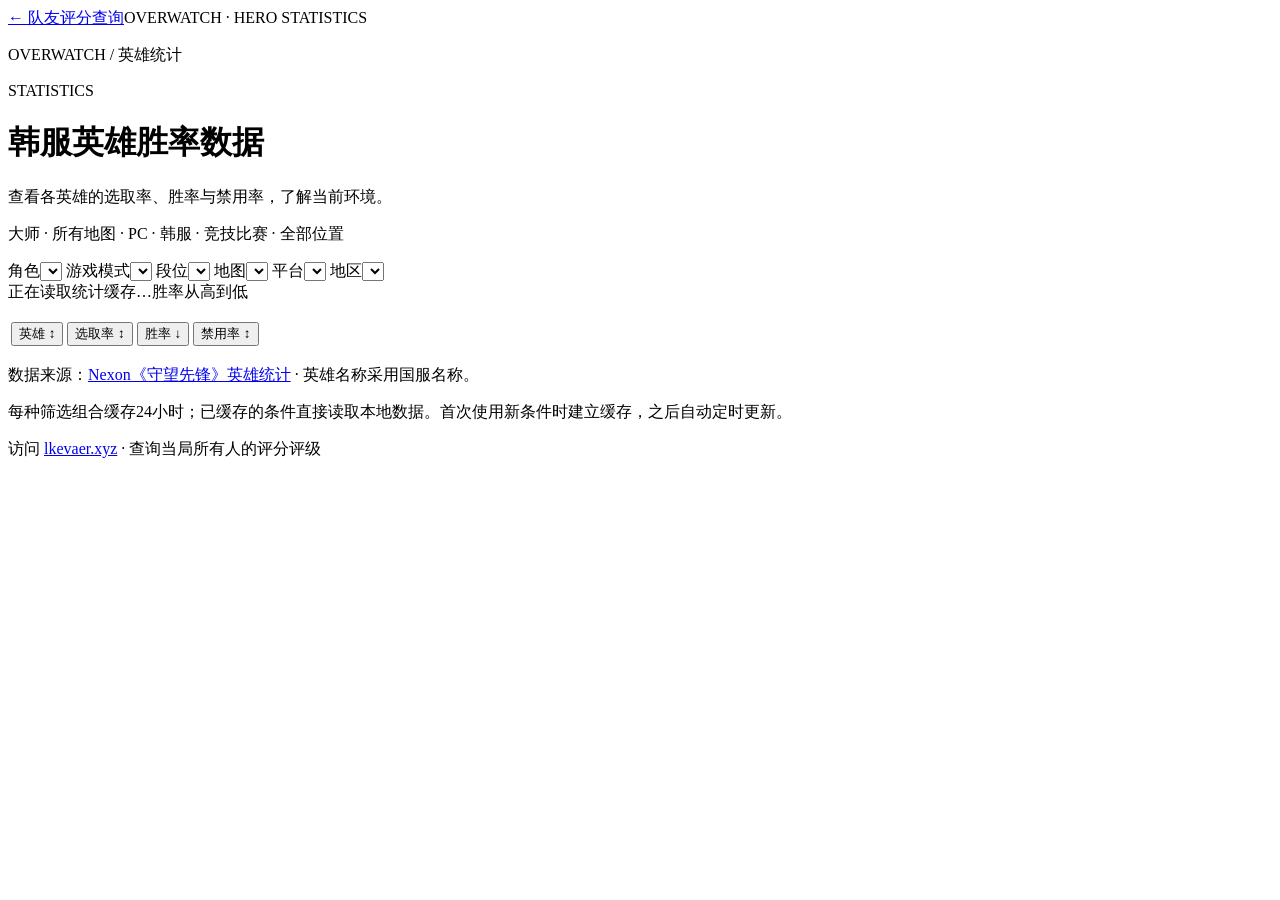
==== api_server/static/hero_rates.html @ d37d07f7 "feat: add match roster queries and cached Korean hero statistics" ====
<!doctype html>
<html lang="zh-CN">
<head>
<meta charset="utf-8">
<meta name="viewport" content="width=device-width,initial-scale=1">
<title>韩服英雄胜率数据 · 守望先锋</title>
<link rel="stylesheet" href="/static/hero_rates.css">
<script defer src="/static/hero_rates.js"></script>
</head>
<body><main>
<nav class="hero-nav"><a href="/">← 队友评分查询</a><span>OVERWATCH · HERO STATISTICS</span></nav>
<header class="stats-banner"><div><p class="stats-eyebrow">OVERWATCH / 英雄统计</p><div class="stats-wordmark">STATISTICS</div><h1 id="heroRateTitle">韩服英雄胜率数据</h1><p>查看各英雄的选取率、胜率与禁用率，了解当前环境。</p></div></header>
<section class="hero-board" aria-label="英雄统计">
<p id="filterSummary" class="filter-summary">大师 · 所有地图 · PC · 韩服 · 竞技比赛 · 全部位置</p>
<div class="hero-filters" id="heroFilters">
<label>角色<select id="role" aria-label="角色"></select></label>
<label>游戏模式<select id="rq" aria-label="游戏模式"></select></label>
<label id="rankFilter">段位<select id="rank" aria-label="段位"></select></label>
<label>地图<select id="map" aria-label="地图"></select></label>
<label>平台<select id="input" aria-label="平台"></select></label>
<label>地区<select id="region" aria-label="地区"></select></label>
</div>
<div class="cache-line"><span id="cacheUpdated">正在读取统计缓存…</span><span id="sortHint">胜率从高到低</span></div>
<div id="heroAccess" class="hero-access" hidden><label for="heroAccessKey">此服务需要访问码</label><input id="heroAccessKey" type="password" autocomplete="off"><button id="heroAccessSubmit" type="button">加载数据</button></div>
<p id="heroRateStatus" class="hero-status" role="status"></p>
<div class="hero-table-scroll"><table id="heroRateTable" class="hero-rate-table">
<thead><tr><th scope="col" data-sort="name"><button type="button" data-key="name">英雄 <span>↕</span></button></th><th scope="col" data-sort="pickRate"><button type="button" data-key="pickRate">选取率 <span>↕</span></button></th><th scope="col" data-sort="winRate" aria-sort="descending"><button type="button" data-key="winRate">胜率 <span>↓</span></button></th><th scope="col" data-sort="banRate" class="ban-column"><button type="button" data-key="banRate">禁用率 <span>↕</span></button></th></tr></thead>
<tbody id="heroRateRows"></tbody>
</table></div>
<footer class="hero-source"><p>数据来源：<a id="heroRateSource" href="https://overwatch.nexon.com/hero/rate" target="_blank" rel="noopener noreferrer">Nexon《守望先锋》英雄统计</a> · 英雄名称采用国服名称。</p><p>每种筛选组合缓存24小时；已缓存的条件直接读取本地数据。首次使用新条件时建立缓存，之后自动定时更新。</p><p>访问 <a href="https://lkevaer.xyz">lkevaer.xyz</a> · 查询当局所有人的评分评级</p></footer>
</section>
</main></body></html>
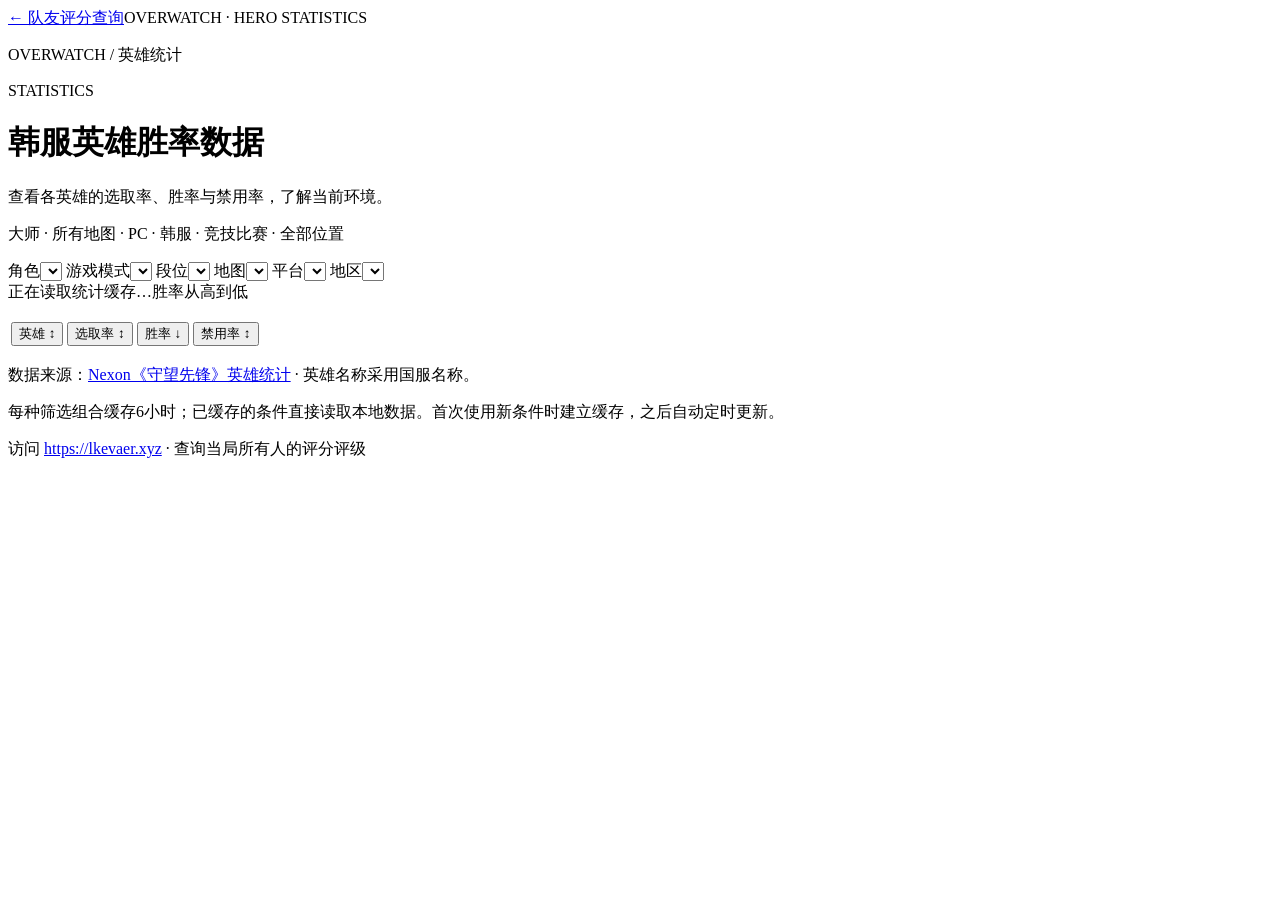
==== commit f3ae59be: "Add web-only match detail tables and contextual scoring hints; refine hero stats motion and six-hour" ====
--- a/api_server/static/hero_rates.html
+++ b/api_server/static/hero_rates.html
@@ -27,6 +27,6 @@
 <thead><tr><th scope="col" data-sort="name"><button type="button" data-key="name">英雄 <span>↕</span></button></th><th scope="col" data-sort="pickRate"><button type="button" data-key="pickRate">选取率 <span>↕</span></button></th><th scope="col" data-sort="winRate" aria-sort="descending"><button type="button" data-key="winRate">胜率 <span>↓</span></button></th><th scope="col" data-sort="banRate" class="ban-column"><button type="button" data-key="banRate">禁用率 <span>↕</span></button></th></tr></thead>
 <tbody id="heroRateRows"></tbody>
 </table></div>
-<footer class="hero-source"><p>数据来源：<a id="heroRateSource" href="https://overwatch.nexon.com/hero/rate" target="_blank" rel="noopener noreferrer">Nexon《守望先锋》英雄统计</a> · 英雄名称采用国服名称。</p><p>每种筛选组合缓存24小时；已缓存的条件直接读取本地数据。首次使用新条件时建立缓存，之后自动定时更新。</p><p>访问 <a href="https://lkevaer.xyz">lkevaer.xyz</a> · 查询当局所有人的评分评级</p></footer>
+<footer class="hero-source"><p>数据来源：<a id="heroRateSource" href="https://overwatch.nexon.com/hero/rate" target="_blank" rel="noopener noreferrer">Nexon《守望先锋》英雄统计</a> · 英雄名称采用国服名称。</p><p>每种筛选组合缓存6小时；已缓存的条件直接读取本地数据。首次使用新条件时建立缓存，之后自动定时更新。</p><p>访问 <a href="https://lkevaer.xyz">https://lkevaer.xyz</a> · 查询当局所有人的评分评级</p></footer>
 </section>
 </main></body></html>
